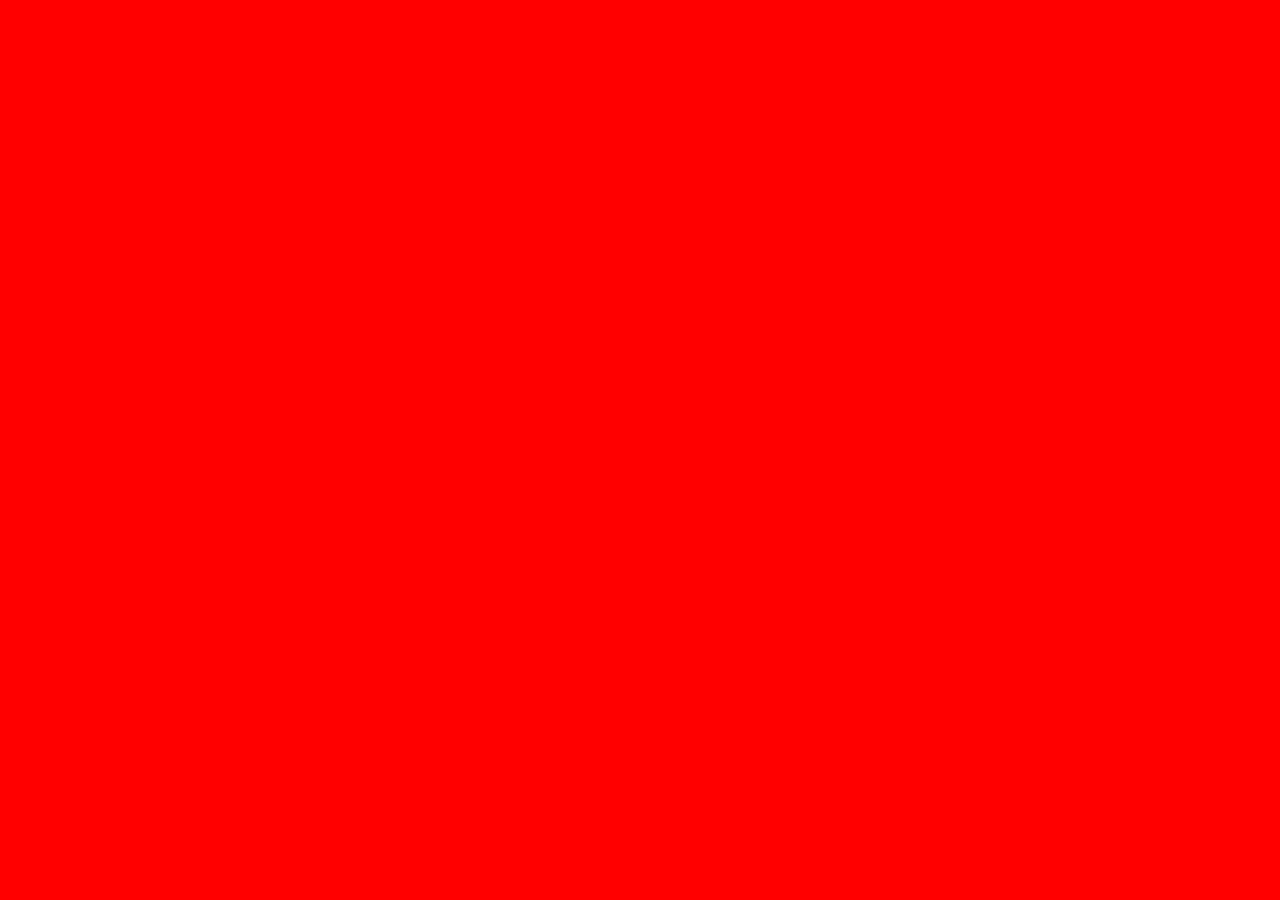
==== createAccount.html @ 34a9f9a9 "first page close to finished" ====
<!DOCTYPE html>
<html lang="en">
<head>
    <meta charset="UTF-8">
    <meta name="viewport" content= "width=device-width, initial-scale=1.0">
    <meta name="author" content="Mansh">
    <title>Create New Account</title>
    <meta name="description" content="Registry">
    <link rel="stylesheet" href="registry.css">
    <script src="script.js" async></script>
</head>
<body>

</body>
---- registry.css ----
*{
    background-color: red;
}
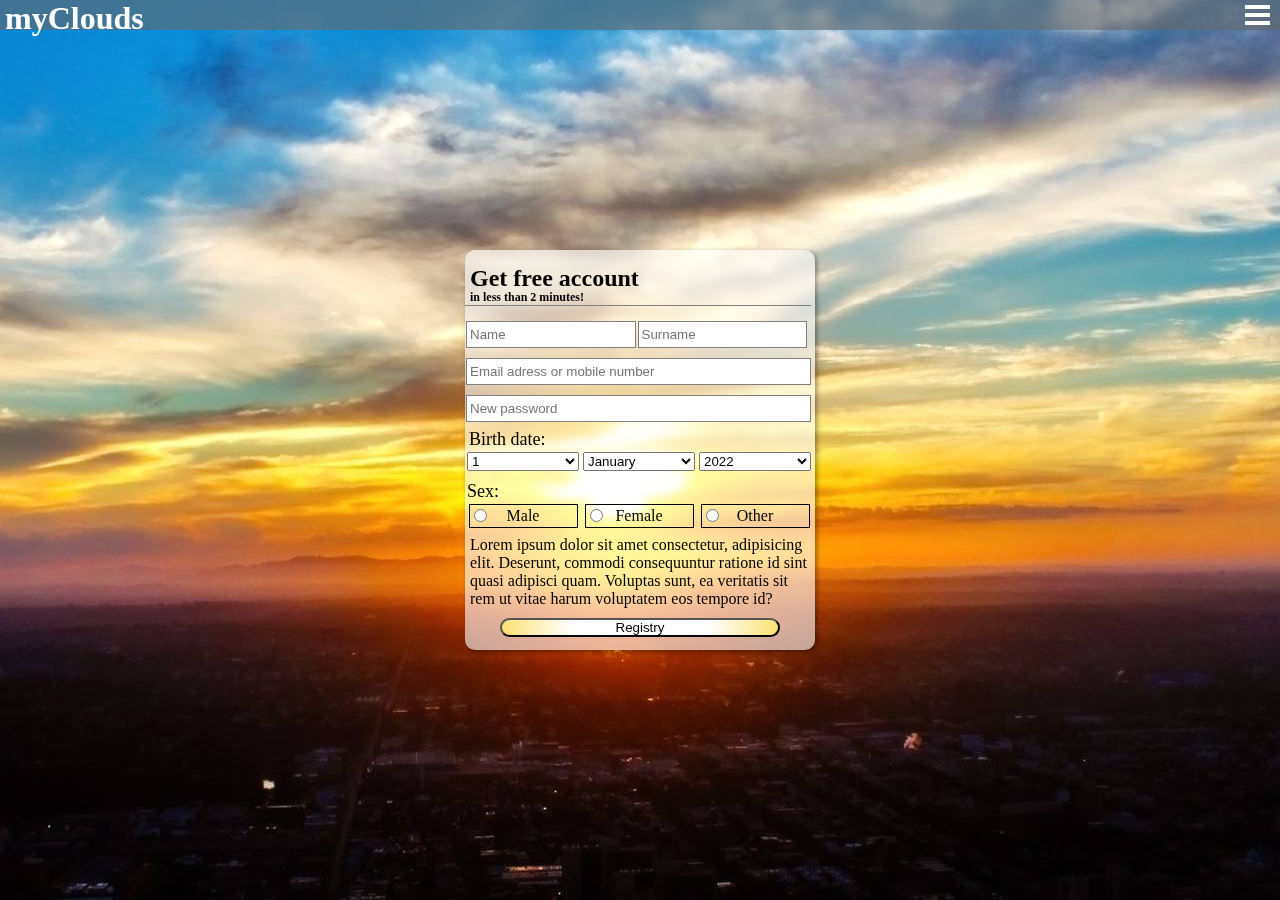
==== commit 0f5d9172: "before ending changes" ====
--- a/createAccount.html
+++ b/createAccount.html
@@ -6,9 +6,248 @@
     <meta name="author" content="Mansh">
     <title>Create New Account</title>
     <meta name="description" content="Registry">
-    <link rel="stylesheet" href="registry.css">
+    <link rel="stylesheet" href="style.css">
     <script src="script.js" async></script>
 </head>
 <body>
+    <div class="registryBackground">
+       
+    </div>
+    <!-- TOP PANEL - LOGO & DROPDOWN MENU -->
+    <nav class="pageNavigation">
+        <h1 class="logo"> <a href="index.html" id="logoLink">myClouds</a></h1>
+        <div class="menuWrapper">
+            <ul>
+                <a href="#intro"><li>Pomysł na hobby</li></a>
+                <li class="timelapseDIYList">Timelapse- zrób to sam!
+                    <ul class="timelapseDIY">
+                        <a href="#cloud1"> <li>Urządzenie</li> </a>
+                        <a href="#cloud2"> <li>Statyw na nasze urządzenie</li> </a>
+                        <a href="#cloud3"> <li>Czas</li> </a>
+                        <a href="#cloud4"> <li>Obiekt naszego nagrania</li> </a>
+                        <a href="#cloud5"> <li>Program do obróbki</li> </a>
+                        <a href="#cloud6"> <li>Alternatywna metoda</li> </a>
+                    </ul>
+                </li>
+                <a href="#timelapseGalery"><li>Galeria Timelapse</li></a>
+        </ul>
+            <form action="forms.txt" method="post" class="loginForm">
+                <div class="loginSpace"> <label for="login">Login:</label> <input type="text" name="login" class="login" placeholder="example@domain.org"> <br></div>
+                   <div class="passwordSpace"> <label for="password"> Password:</label> <input type="password" name="password" class="password" placeholder="password"> <br></div>
+                   <div class="buttonsSpace"> 
+                     <input type="submit" value="Log in" class="submitCredentials"> 
+                     or 
+                     <a href="createAccount.html"><input type="button" value="Create new account" class="createAccountButton"></a>
+                 </div>
+                    
+               </form>
+               <div class="colorSpace">
+               <button class="burgerMenu">
+                <div class="line" id="line1"></div>
+                <div class="line" id="line2"></div>
+                <div class="line" id="line3"></div>
+              </button>
+            </div>
+            </div>
+        
+    </nav>
+    <!-- REGISTRY PANEL -->
+    <section class="registry">
+        
+        <form action="forms.txt" method="post" class="registryForm">
+        <fieldset>
+            <legend><h1>Get free account</h1>
+                <h3>in less than 2 minutes!</h3></legend>
+                <div class="name"><input type="text" name="newName" id="newName" placeholder="Name" required></div>
+                <div class="surname"><input type="text" name="newSurname" id="newSurname" placeholder="Surname" required></div>
+                <div class="contact"><input type="text" name="newContanct" id="newContact" placeholder="Email adress or mobile number" required></div>
+                <div class="newPassword"><input type="password" name="newPassword" id="newPassword" placeholder="New password" required></div>
+                <div class="birth">
+                    <p class="birthDate">Birth date:</p>
+                    <select name="birthDay" id="birthDay">
+                        <option value="1">1</option>
+                        <option value="2">2</option>
+                        <option value="3">3</option>
+                        <option value="4">4</option>
+                        <option value="5">5</option>
+                        <option value="6">6</option>
+                        <option value="7">7</option>
+                        <option value="8">8</option>
+                        <option value="9">9</option>
+                        <option value="10">10</option>
+                        <option value="11">11</option>
+                        <option value="12">12</option>
+                        <option value="13">13</option>
+                        <option value="14">14</option>
+                        <option value="15">15</option>
+                        <option value="16">16</option>
+                        <option value="17">17</option>
+                        <option value="18">18</option>
+                        <option value="19">19</option>
+                        <option value="20">20</option>
+                        <option value="21">21</option>
+                        <option value="22">22</option>
+                        <option value="23">23</option>
+                        <option value="24">24</option>
+                        <option value="25">25</option>
+                        <option value="26">26</option>
+                        <option value="27">27</option>
+                        <option value="28">28</option>
+                        <option value="29">29</option>
+                        <option value="30">20</option>
+                        <option value="31">31</option>
+                    </select>
+                    <select name="birthMonth" id="birthMonth">
+                        <option value="1">January</option>
+                        <option value="2">February</option>
+                        <option value="3">March</option>
+                        <option value="4">April</option>
+                        <option value="5">May</option>
+                        <option value="6">June</option>
+                        <option value="7">July</option>
+                        <option value="8">August</option>
+                        <option value="9">October</option>
+                        <option value="10">Noveber</option>
+                        <option value="11">September</option>
+                        <option value="12">December</option>
+                    </select>
+                    <select name="birthYear" id="birthYear">
+                       
+                        <option value="2022">2022</option>
+                        <option value="2021">2021</option>
+                        <option value="2020">2020</option>
+                        <option value="2019">2019</option>
+                        <option value="2018">2018</option>
+                        <option value="2017">2017</option>
+                        <option value="2016">2016</option>
+                        <option value="2015">2015</option>
+                        <option value="2014">2014</option>
+                        <option value="2013">2013</option>
+                        <option value="2012">2012</option>
+                        <option value="2011">2011</option>
+                        <option value="2010">2010</option>
+                        <option value="2009">2009</option>
+                        <option value="2008">2008</option>
+                        <option value="2007">2007</option>
+                        <option value="2006">2006</option>
+                        <option value="2005">2005</option>
+                        <option value="2004">2004</option>
+                        <option value="2003">2003</option>
+                        <option value="2002">2002</option>
+                        <option value="2001">2001</option>
+                        <option value="2000">2000</option>
+                        <option value="1999">1999</option>
+                        <option value="1998">1998</option>
+                        <option value="1997">1997</option>
+                        <option value="1996">1996</option>
+                        <option value="1995">1995</option>
+                        <option value="1994">1994</option>
+                        <option value="1993">1993</option>
+                        <option value="1992">1992</option>
+                        <option value="1991">1991</option>
+                        <option value="1990">1990</option>
+                        <option value="1989">1989</option>
+                        <option value="1988">1988</option>
+                        <option value="1987">1987</option>
+                        <option value="1986">1986</option>
+                        <option value="1985">1985</option>
+                        <option value="1984">1984</option>
+                        <option value="1983">1983</option>
+                        <option value="1982">1982</option>
+                        <option value="1981">1981</option>
+                        <option value="1980">1980</option>
+                        <option value="1979">1979</option>
+                        <option value="1978">1978</option>
+                        <option value="1977">1977</option>
+                        <option value="1976">1976</option>
+                        <option value="1975">1975</option>
+                        <option value="1974">1974</option>
+                        <option value="1973">1973</option>
+                        <option value="1972">1972</option>
+                        <option value="1971">1971</option>
+                        <option value="1970">1970</option>
+                        <option value="1969">1969</option>
+                        <option value="1968">1968</option>
+                        <option value="1967">1967</option>
+                        <option value="1966">1966</option>
+                        <option value="1965">1965</option>
+                        <option value="1964">1964</option>
+                        <option value="1963">1963</option>
+                        <option value="1962">1962</option>
+                        <option value="1961">1961</option>
+                        <option value="1959">1959</option>
+                        <option value="1960">1960</option>
+                        <option value="1958">1958</option>
+                        <option value="1957">1957</option>
+                        <option value="1956">1956</option>
+                        <option value="1955">1955</option>
+                        <option value="1954">1954</option>
+                        <option value="1953">1953</option>
+                        <option value="1952">1952</option>
+                        <option value="1951">1951</option>
+                        <option value="1950">1950</option>
+                        <option value="1949">1949</option>
+                        <option value="1948">1948</option>
+                        <option value="1947">1947</option>
+                        <option value="1946">1946</option>
+                        <option value="1945">1945</option>
+                        <option value="1944">1944</option>
+                        <option value="1943">1943</option>
+                        <option value="1942">1942</option>
+                        <option value="1941">1941</option>
+                        <option value="1940">1940</option>
+                        <option value="1939">1939</option>
+                        <option value="1938">1938</option>
+                        <option value="1937">1937</option>
+                        <option value="1936">1936</option>
+                        <option value="1935">1935</option>
+                        <option value="1934">1934</option>
+                        <option value="1933">1933</option>
+                        <option value="1932">1932</option>
+                        <option value="1931">1931</option>
+                        <option value="1930">1930</option>
+                        <option value="1929">1929</option>
+                        <option value="1928">1928</option>
+                        <option value="1927">1927</option>
+                        <option value="1926">1926</option>
+                        <option value="1925">1925</option>
+                        <option value="1924">1924</option>
+                        <option value="1923">1923</option>
+                        <option value="1922">1922</option>
+                        <option value="1921">1921</option>
+                        <option value="1920">1920</option>
+                        <option value="1919">1919</option>
+                        <option value="1918">1918</option>
+                        <option value="1917">1917</option>
+                        <option value="1916">1916</option>
+                        <option value="1915">1915</option>
+                        <option value="1914">1914</option>
+                        <option value="1913">1913</option>
+                        <option value="1912">1912</option>
+                        <option value="1911">1911</option>
+                        <option value="1910">1910</option>
+                        <option value="1909">1909</option>
+                        <option value="1908">1908</option>
+                        <option value="1907">1907</option>
+                        <option value="1906">1906</option>
+                        <option value="1905">1905</option>
+                        <option value="1904">1904</option>
+                        <option value="1903">1903</option>
+                        <option value="1902">1902</option>
+                        <option value="1901">1901</option>
+                    </select>
+                </div>
 
+                <div class="sex">
+                    <p>Sex:</p>
+                    <div class="inputs"><input type="radio" name="sex" id="male" value="male"> <label for="male" >Male</label></div>
+                    <div class="inputs"><input type="radio" name="sex" id="female" value="female"> <label for="female" >Female</label></div>
+                    <div class="inputs"><input type="radio" name="sex" id="Other" value="Other"> <label for="Other" >Other</label></div>
+                </div>
+        </fieldset>
+        <p>Lorem ipsum dolor sit amet consectetur, adipisicing elit. Deserunt, commodi consequuntur ratione id sint quasi adipisci quam. Voluptas sunt, ea veritatis sit rem ut vitae harum voluptatem eos tempore id?</p>
+        <button id="registryButton">Registry</button>
+    </form>
+    </section>
+   
 </body>--- a/style.css
+++ b/style.css
@@ -0,0 +1,1514 @@
+* {
+  margin: 0;
+  padding: 0;
+}
+
+html {
+  scroll-behavior: smooth;
+}
+
+::-webkit-scrollbar {
+  background: rgba(104, 103, 103, 0.6);
+  -webkit-backdrop-filter: blur(4px);
+          backdrop-filter: blur(4px);
+  width: 10px;
+}
+
+::-webkit-scrollbar-thumb {
+  background: rgba(255, 255, 255, 0.6);
+  -webkit-backdrop-filter: blur(4px);
+          backdrop-filter: blur(4px);
+  border-radius: 50px;
+}
+
+::-webkit-scrollbar-thumb:hover {
+  background-color: lightblue;
+}
+
+.pageNavigation {
+  z-index: 100 !important;
+  position: fixed;
+  display: inline-block;
+  background: rgba(104, 103, 103, 0.6);
+  -webkit-backdrop-filter: blur(4px);
+          backdrop-filter: blur(4px);
+  width: calc((100% - 185px));
+  height: 30px;
+  top: 0px;
+}
+
+.pageNavigation .logo {
+  position: relative;
+  top: 0px;
+  left: 5px;
+  z-index: 10;
+  width: 100px;
+}
+
+.pageNavigation .logo #logoLink {
+  text-decoration: none;
+  color: white;
+}
+
+.pageNavigation .logo #logoLink:hover {
+  text-shadow: 5px 5px 5px 15px black;
+}
+
+.pageNavigation .menuWrapper {
+  position: absolute;
+  bottom: 0px;
+  right: -185px;
+  width: 185px;
+  -webkit-transition: 2s;
+  transition: 2s;
+}
+
+.pageNavigation .menuWrapper ul {
+  background: rgba(255, 255, 255, 0.6);
+  -webkit-backdrop-filter: blur(4px);
+          backdrop-filter: blur(4px);
+}
+
+.pageNavigation .menuWrapper ul .timelapseDIYList .timelapseTriangle {
+  margin-top: -15px;
+  margin-bottom: -5px;
+  -webkit-transform: rotateZ(180deg);
+          transform: rotateZ(180deg);
+  -webkit-animation: timelapseDIYDropdown 1s infinite;
+          animation: timelapseDIYDropdown 1s infinite;
+}
+
+@-webkit-keyframes timelapseDIYDropdown {
+  0% {
+    -webkit-transform: translateY(-2px) rotateZ(180deg);
+            transform: translateY(-2px) rotateZ(180deg);
+  }
+  50% {
+    -webkit-transform: translateY(2px) rotateZ(180deg);
+            transform: translateY(2px) rotateZ(180deg);
+  }
+  100% {
+    -webkit-transform: translateY(-2px) rotateZ(180deg);
+            transform: translateY(-2px) rotateZ(180deg);
+  }
+}
+
+@keyframes timelapseDIYDropdown {
+  0% {
+    -webkit-transform: translateY(-2px) rotateZ(180deg);
+            transform: translateY(-2px) rotateZ(180deg);
+  }
+  50% {
+    -webkit-transform: translateY(2px) rotateZ(180deg);
+            transform: translateY(2px) rotateZ(180deg);
+  }
+  100% {
+    -webkit-transform: translateY(-2px) rotateZ(180deg);
+            transform: translateY(-2px) rotateZ(180deg);
+  }
+}
+
+.pageNavigation .menuWrapper ul .timelapseDIYList .timelapseTriangleOn {
+  -webkit-animation: timelapseDIYDropdownOn 1s infinite;
+          animation: timelapseDIYDropdownOn 1s infinite;
+}
+
+@-webkit-keyframes timelapseDIYDropdownOn {
+  0% {
+    -webkit-transform: translateY(-2px);
+            transform: translateY(-2px);
+  }
+  50% {
+    -webkit-transform: translateY(2px);
+            transform: translateY(2px);
+  }
+  100% {
+    -webkit-transform: translateY(-2px);
+            transform: translateY(-2px);
+  }
+}
+
+@keyframes timelapseDIYDropdownOn {
+  0% {
+    -webkit-transform: translateY(-2px);
+            transform: translateY(-2px);
+  }
+  50% {
+    -webkit-transform: translateY(2px);
+            transform: translateY(2px);
+  }
+  100% {
+    -webkit-transform: translateY(-2px);
+            transform: translateY(-2px);
+  }
+}
+
+.pageNavigation .menuWrapper ul a {
+  position: relative;
+  width: 100%;
+  text-align: center;
+  height: 30px;
+  border: 1px solid black;
+  line-height: 30px;
+  display: block;
+  text-decoration: none;
+}
+
+.pageNavigation .menuWrapper ul a li {
+  list-style-type: none;
+  color: black;
+}
+
+.pageNavigation .menuWrapper ul a li:hover {
+  background: rgba(104, 103, 103, 0.6);
+  -webkit-backdrop-filter: blur(4px);
+          backdrop-filter: blur(4px);
+}
+
+.pageNavigation .menuWrapper ul li {
+  list-style-type: none;
+  color: black;
+  line-height: 30px;
+  text-align: center;
+  width: 100%;
+  overflow: hidden;
+}
+
+.pageNavigation .menuWrapper ul li:hover {
+  cursor: pointer;
+}
+
+.pageNavigation .menuWrapper ul li .timelapseDIY {
+  margin: 0;
+  position: relative;
+  display: none;
+}
+
+.pageNavigation .menuWrapper ul li .timelapseDIYOn {
+  display: block;
+}
+
+.pageNavigation .menuWrapper .loginForm {
+  text-align: center;
+  margin: 0px 0px;
+  padding-top: 10px;
+  padding-bottom: 10px;
+  background: rgba(255, 255, 255, 0.6);
+  -webkit-backdrop-filter: blur(4px);
+          backdrop-filter: blur(4px);
+}
+
+.pageNavigation .menuWrapper .loginForm .buttonsSpace {
+  font-size: 10px;
+  margin: 10px 0px;
+}
+
+.pageNavigation .menuWrapper .loginForm .buttonsSpace .submitCredentials:hover, .pageNavigation .menuWrapper .loginForm .buttonsSpace .createAccountButton:hover {
+  cursor: pointer;
+}
+
+.pageNavigation .menuWrapper .colorSpace {
+  position: relative;
+  bottom: 0px;
+  width: 100%;
+  height: 30px;
+  background: rgba(104, 103, 103, 0.6);
+  -webkit-backdrop-filter: blur(4px);
+          backdrop-filter: blur(4px);
+}
+
+.pageNavigation .menuWrapper .colorSpace .burgerMenu {
+  border: none;
+  background-color: rgba(0, 0, 0, 0);
+  position: absolute;
+  top: 1px;
+  right: 10px;
+}
+
+.pageNavigation .menuWrapper .colorSpace .burgerMenu:hover {
+  cursor: pointer;
+}
+
+.pageNavigation .menuWrapper .colorSpace .burgerMenu:hover .line {
+  background-color: lightblue;
+}
+
+.pageNavigation .menuWrapper .colorSpace .burgerMenu .line {
+  position: relative;
+  width: 25px;
+  height: 4px;
+  margin: 4px 0px;
+  background-color: white;
+  -webkit-transition: 2s;
+  transition: 2s;
+}
+
+.pageNavigation .menuWrapperOn {
+  -webkit-transition: 2s;
+  transition: 2s;
+  -webkit-transform: translateY(calc(100% - 30px));
+          transform: translateY(calc(100% - 30px));
+}
+
+.pageNavigation .menuWrapperOn .burgerMenu #line1 {
+  -webkit-transition: 2s;
+  transition: 2s;
+  -webkit-transform: translate(2px, 8px) rotate(45deg);
+          transform: translate(2px, 8px) rotate(45deg);
+}
+
+.pageNavigation .menuWrapperOn .burgerMenu #line2 {
+  -webkit-transition: 2s;
+  transition: 2s;
+  -webkit-transform: scaleX(0);
+          transform: scaleX(0);
+}
+
+.pageNavigation .menuWrapperOn .burgerMenu #line3 {
+  -webkit-transition: 2s;
+  transition: 2s;
+  -webkit-transform: translate(2px, -8px) rotate(-45deg);
+          transform: translate(2px, -8px) rotate(-45deg);
+}
+
+@media screen and (max-width: 800px) {
+  .pageNavigation {
+    width: 100%;
+  }
+  .pageNavigation .menuWrapper {
+    position: absolute;
+    width: 100%;
+    left: 0px;
+    z-index: 20;
+    background-color: rgba(0, 0, 0, 0);
+    -webkit-backdrop-filter: none;
+            backdrop-filter: none;
+    -webkit-transition: 2s;
+    transition: 2s;
+  }
+  .pageNavigation .menuWrapper ul .timelapseDIYList {
+    line-height: 50px;
+    font-size: 30px;
+  }
+  .pageNavigation .menuWrapper ul .timelapseDIYList ul a li {
+    font-size: 20px;
+  }
+  .pageNavigation .menuWrapper ul a {
+    height: 50px;
+  }
+  .pageNavigation .menuWrapper ul a li {
+    position: relative;
+    line-height: 50px;
+    font-size: 30px;
+  }
+  .pageNavigation .menuWrapper .loginForm .loginSpace, .pageNavigation .menuWrapper .loginForm .passwordSpace {
+    font-size: 30px;
+  }
+  .pageNavigation .menuWrapper .loginForm .loginSpace .login, .pageNavigation .menuWrapper .loginForm .loginSpace .password, .pageNavigation .menuWrapper .loginForm .passwordSpace .login, .pageNavigation .menuWrapper .loginForm .passwordSpace .password {
+    width: 250px;
+    height: 35px;
+    font-size: 22px;
+    padding-left: 10px;
+    margin: 4px 0px 4px 0px;
+  }
+  .pageNavigation .menuWrapper .loginForm .loginSpace .login, .pageNavigation .menuWrapper .loginForm .passwordSpace .login {
+    margin-left: 43px;
+  }
+  .pageNavigation .menuWrapper .loginForm .buttonsSpace {
+    font-size: 18px;
+  }
+  .pageNavigation .menuWrapper .loginForm .buttonsSpace .submitCredentials, .pageNavigation .menuWrapper .loginForm .buttonsSpace .createAccountButton {
+    font-size: 20px;
+    padding: 5px;
+  }
+  .pageNavigation .menuWrapper .colorSpace {
+    background-color: rgba(0, 0, 0, 0);
+    -webkit-backdrop-filter: none;
+            backdrop-filter: none;
+    -webkit-transition: 2s;
+    transition: 2s;
+  }
+  .pageNavigation .menuWrapper .colorSpace .burgerMenu {
+    position: absolute;
+    right: 5px;
+  }
+  .pageNavigation .menuWrapperOn {
+    background: rgba(255, 255, 255, 0.6);
+    -webkit-backdrop-filter: blur(4px);
+            backdrop-filter: blur(4px);
+    -webkit-transition: 2s;
+    transition: 2s;
+  }
+  .pageNavigation .menuWrapperOn .colorSpace {
+    background: rgba(104, 103, 103, 0.6);
+    -webkit-backdrop-filter: blur(4px);
+            backdrop-filter: blur(4px);
+    -webkit-transition: 2s;
+    transition: 2s;
+  }
+}
+
+.videoBackground {
+  height: 100vh;
+  overflow: hidden;
+}
+
+.videoBackground .videoBg {
+  position: relative;
+  background-position: center center;
+  z-index: -100;
+}
+
+.videoBackground .whiteWindow {
+  position: absolute;
+  bottom: 0px;
+  z-index: 1;
+  width: 100%;
+}
+
+.intro {
+  position: relative;
+}
+
+.intro .cloudsStaring {
+  width: 100%;
+}
+
+.intro .headerIntro {
+  position: absolute;
+  direction: rtl;
+  top: 150px;
+  right: 150px;
+  width: 60%;
+  font-size: 2.6em;
+  font-weight: 600;
+}
+
+.intro h1 {
+  position: absolute;
+  direction: ltr;
+  top: 70%;
+  left: 150px;
+  color: white;
+  width: 60%;
+  font-size: 2.6em;
+  font-weight: 600;
+}
+
+@media only screen and (max-width: 1450px) and (min-width: 800px) {
+  .intro .headerIntro, .intro h1 {
+    font-size: 25px;
+  }
+  .intro h1 {
+    top: 65%;
+  }
+}
+
+@media screen and (max-width: 800px) {
+  .videoBackground .videoBg {
+    margin-left: -50%;
+  }
+  .intro {
+    overflow-x: hidden;
+  }
+  .intro .cloudsStaring {
+    height: 100vh;
+    width: auto;
+    left: 50%;
+  }
+  .intro .headerIntro {
+    font-size: 16px;
+    top: 90px;
+    right: 10%;
+    width: 80%;
+  }
+  .intro h1 {
+    font-size: 12px;
+    left: 10%;
+    bottom: 10%;
+    width: 80%;
+  }
+}
+
+#timelapseDIY header {
+  margin-bottom: -110px;
+}
+
+#timelapseDIY header .brain {
+  width: 100%;
+  margin-top: -150px;
+  position: relative;
+  margin-bottom: -110px;
+}
+
+#timelapseDIY header h1 {
+  font-size: 2.8rem;
+  position: relative;
+  top: -220px;
+  color: white;
+  text-align: center;
+}
+
+@media screen and (max-width: 900px) {
+  #timelapseDIY {
+    width: 100%;
+  }
+  #timelapseDIY header .brain {
+    height: 100vh;
+    margin-top: -150px;
+    position: relative;
+    margin-bottom: -110px;
+  }
+  #timelapseDIY header h1 {
+    font-size: 25px;
+    position: relative;
+    top: -320px;
+    color: white;
+    text-align: center;
+    text-shadow: 1px 1px 2px black,+ -1px -1px 2px black;
+  }
+}
+
+#cloud1 {
+  height: 100vh;
+  width: 100%;
+  overflow: hidden;
+  position: relative;
+  background-attachment: fixed;
+  background-repeat: no-repeat;
+  background-position: center center;
+  background-size: cover;
+  background-image: url("images/cloud1.jpg");
+}
+
+#cloud1 .cloudName {
+  position: relative;
+  text-align: center;
+  top: 0;
+  width: 100%;
+  height: 50px;
+  line-height: 50px;
+  font-size: 25px;
+  color: white;
+  background-color: black;
+  opacity: 0.8;
+}
+
+#cloud2 {
+  height: 100vh;
+  width: 100%;
+  overflow: hidden;
+  position: relative;
+  background-attachment: fixed;
+  background-repeat: no-repeat;
+  background-position: center center;
+  background-size: cover;
+  background-image: url("images/cloud2.jpg");
+}
+
+#cloud2 .cloudName {
+  position: relative;
+  text-align: center;
+  top: 0;
+  width: 100%;
+  height: 50px;
+  line-height: 50px;
+  font-size: 25px;
+  color: white;
+  background-color: black;
+  opacity: 0.8;
+}
+
+#cloud3 {
+  height: 100vh;
+  width: 100%;
+  overflow: hidden;
+  position: relative;
+  background-attachment: fixed;
+  background-repeat: no-repeat;
+  background-position: center center;
+  background-size: cover;
+  background-image: url("images/cloud3.jpg");
+}
+
+#cloud3 .cloudName {
+  position: relative;
+  text-align: center;
+  top: 0;
+  width: 100%;
+  height: 50px;
+  line-height: 50px;
+  font-size: 25px;
+  color: white;
+  background-color: black;
+  opacity: 0.8;
+}
+
+#cloud4 {
+  height: 100vh;
+  width: 100%;
+  overflow: hidden;
+  position: relative;
+  background-attachment: fixed;
+  background-repeat: no-repeat;
+  background-position: center center;
+  background-size: cover;
+  background-image: url("images/cloud4.jpg");
+}
+
+#cloud4 .cloudName {
+  position: relative;
+  text-align: center;
+  top: 0;
+  width: 100%;
+  height: 50px;
+  line-height: 50px;
+  font-size: 25px;
+  color: white;
+  background-color: black;
+  opacity: 0.8;
+}
+
+#cloud5 {
+  height: 100vh;
+  width: 100%;
+  overflow: hidden;
+  position: relative;
+  background-attachment: fixed;
+  background-repeat: no-repeat;
+  background-position: center center;
+  background-size: cover;
+  background-image: url("images/cloud5.jpg");
+}
+
+#cloud5 .cloudName {
+  position: relative;
+  text-align: center;
+  top: 0;
+  width: 100%;
+  height: 50px;
+  line-height: 50px;
+  font-size: 25px;
+  color: white;
+  background-color: black;
+  opacity: 0.8;
+}
+
+#cloud6 {
+  height: 100vh;
+  width: 100%;
+  overflow: hidden;
+  position: relative;
+  background-attachment: fixed;
+  background-repeat: no-repeat;
+  background-position: center center;
+  background-size: cover;
+  background-image: url("images/cloud6.jpg");
+}
+
+#cloud6 .cloudName {
+  position: relative;
+  text-align: center;
+  top: 0;
+  width: 100%;
+  height: 50px;
+  line-height: 50px;
+  font-size: 25px;
+  color: white;
+  background-color: black;
+  opacity: 0.8;
+}
+
+.cloud1, .easingOn {
+  height: 100%;
+  width: 100%;
+  overflow: hidden;
+  position: relative;
+  color: black;
+  font-size: 35px;
+  opacity: 0;
+  -webkit-transition: 1s;
+  transition: 1s;
+  line-height: 100vh;
+  text-align: center;
+  left: 10%;
+}
+
+.cloud1 .stepsContainer, .easingOn .stepsContainer {
+  position: relative;
+  margin: 0 25%;
+  width: 70%;
+  height: 90%;
+  border-radius: 0 0 20px 20px;
+  background: rgba(255, 255, 255, 0.6);
+  -webkit-backdrop-filter: blur(4px);
+          backdrop-filter: blur(4px);
+  display: -ms-grid;
+  display: grid;
+  -ms-grid-columns: 2fr 1fr;
+      grid-template-columns: 2fr 1fr;
+  -ms-grid-rows: 1fr;
+      grid-template-rows: 1fr;
+  -webkit-box-align: center;
+      -ms-flex-align: center;
+          align-items: center;
+  text-align: center;
+}
+
+.cloud1 .stepsContainer p, .easingOn .stepsContainer p {
+  position: relative;
+  font-size: 20px;
+  width: 100%;
+  height: 100%;
+  font-family: Arial, Helvetica, sans-serif;
+  line-height: 25px;
+  padding: 50px;
+  display: -webkit-box;
+  display: -ms-flexbox;
+  display: flex;
+  -webkit-box-align: center;
+      -ms-flex-align: center;
+          align-items: center;
+}
+
+.cloud1 .stepsContainer .stepsImages, .easingOn .stepsContainer .stepsImages {
+  position: relative;
+  padding: 50px 50px 50px 50px;
+  width: 200px;
+}
+
+@media screen and (max-width: 800px) {
+  .cloud1 .stepsContainer, .easingOn .stepsContainer {
+    position: relative;
+    width: 110%;
+    height: 100%;
+    left: -10%;
+    margin: 0 10% 0 10%;
+    padding: 0;
+    display: -webkit-box;
+    display: -ms-flexbox;
+    display: flex;
+    -webkit-box-orient: vertical;
+    -webkit-box-direction: normal;
+        -ms-flex-direction: column;
+            flex-direction: column;
+  }
+  .cloud1 .stepsContainer p, .easingOn .stepsContainer p {
+    width: 80%;
+    margin: 0;
+    text-align: center;
+  }
+  .cloud1 .stepsContainer img, .easingOn .stepsContainer img {
+    max-width: 150px;
+    bottom: 50px;
+  }
+}
+
+.cloud2 {
+  height: 100%;
+  width: 100%;
+  overflow: hidden;
+  position: relative;
+  color: black;
+  font-size: 35px;
+  opacity: 0;
+  -webkit-transition: 1s;
+  transition: 1s;
+  line-height: 100vh;
+  text-align: center;
+  left: 10%;
+}
+
+.cloud2 .stepsContainer {
+  position: relative;
+  margin: 0 25%;
+  width: 70%;
+  height: 90%;
+  border-radius: 0 0 20px 20px;
+  background: rgba(255, 255, 255, 0.6);
+  -webkit-backdrop-filter: blur(4px);
+          backdrop-filter: blur(4px);
+  display: -ms-grid;
+  display: grid;
+  -ms-grid-columns: 2fr 1fr;
+      grid-template-columns: 2fr 1fr;
+  -ms-grid-rows: 1fr;
+      grid-template-rows: 1fr;
+  -webkit-box-align: center;
+      -ms-flex-align: center;
+          align-items: center;
+  text-align: center;
+}
+
+.cloud2 .stepsContainer p {
+  position: relative;
+  font-size: 20px;
+  width: 100%;
+  height: 100%;
+  font-family: Arial, Helvetica, sans-serif;
+  line-height: 25px;
+  padding: 50px;
+  display: -webkit-box;
+  display: -ms-flexbox;
+  display: flex;
+  -webkit-box-align: center;
+      -ms-flex-align: center;
+          align-items: center;
+}
+
+.cloud2 .stepsContainer .stepsImages {
+  position: relative;
+  padding: 50px 50px 50px 50px;
+  width: 200px;
+}
+
+@media screen and (max-width: 800px) {
+  .cloud2 .stepsContainer {
+    position: relative;
+    width: 110%;
+    height: 100%;
+    left: -10%;
+    margin: 0 10% 0 10%;
+    padding: 0;
+    display: -webkit-box;
+    display: -ms-flexbox;
+    display: flex;
+    -webkit-box-orient: vertical;
+    -webkit-box-direction: normal;
+        -ms-flex-direction: column;
+            flex-direction: column;
+  }
+  .cloud2 .stepsContainer p {
+    width: 80%;
+    margin: 0;
+    text-align: center;
+  }
+  .cloud2 .stepsContainer img {
+    max-width: 150px;
+    bottom: 50px;
+  }
+}
+
+.cloud3 {
+  height: 100%;
+  width: 100%;
+  overflow: hidden;
+  position: relative;
+  color: black;
+  font-size: 35px;
+  opacity: 0;
+  -webkit-transition: 1s;
+  transition: 1s;
+  line-height: 100vh;
+  text-align: center;
+  left: 10%;
+}
+
+.cloud3 .stepsContainer {
+  position: relative;
+  margin: 0 25%;
+  width: 70%;
+  height: 90%;
+  border-radius: 0 0 20px 20px;
+  background: rgba(255, 255, 255, 0.6);
+  -webkit-backdrop-filter: blur(4px);
+          backdrop-filter: blur(4px);
+  display: -ms-grid;
+  display: grid;
+  -ms-grid-columns: 2fr 1fr;
+      grid-template-columns: 2fr 1fr;
+  -ms-grid-rows: 1fr;
+      grid-template-rows: 1fr;
+  -webkit-box-align: center;
+      -ms-flex-align: center;
+          align-items: center;
+  text-align: center;
+}
+
+.cloud3 .stepsContainer p {
+  position: relative;
+  font-size: 20px;
+  width: 100%;
+  height: 100%;
+  font-family: Arial, Helvetica, sans-serif;
+  line-height: 25px;
+  padding: 50px;
+  display: -webkit-box;
+  display: -ms-flexbox;
+  display: flex;
+  -webkit-box-align: center;
+      -ms-flex-align: center;
+          align-items: center;
+}
+
+.cloud3 .stepsContainer .stepsImages {
+  position: relative;
+  padding: 50px 50px 50px 50px;
+  width: 200px;
+}
+
+@media screen and (max-width: 800px) {
+  .cloud3 .stepsContainer {
+    position: relative;
+    width: 110%;
+    height: 100%;
+    left: -10%;
+    margin: 0 10% 0 10%;
+    padding: 0;
+    display: -webkit-box;
+    display: -ms-flexbox;
+    display: flex;
+    -webkit-box-orient: vertical;
+    -webkit-box-direction: normal;
+        -ms-flex-direction: column;
+            flex-direction: column;
+  }
+  .cloud3 .stepsContainer p {
+    width: 80%;
+    margin: 0;
+    text-align: center;
+  }
+  .cloud3 .stepsContainer img {
+    max-width: 150px;
+    bottom: 50px;
+  }
+}
+
+.cloud4 {
+  height: 100%;
+  width: 100%;
+  overflow: hidden;
+  position: relative;
+  color: black;
+  font-size: 35px;
+  opacity: 0;
+  -webkit-transition: 1s;
+  transition: 1s;
+  line-height: 100vh;
+  text-align: center;
+  left: 10%;
+}
+
+.cloud4 .stepsContainer {
+  position: relative;
+  margin: 0 25%;
+  width: 70%;
+  height: 90%;
+  border-radius: 0 0 20px 20px;
+  background: rgba(255, 255, 255, 0.6);
+  -webkit-backdrop-filter: blur(4px);
+          backdrop-filter: blur(4px);
+  display: -ms-grid;
+  display: grid;
+  -ms-grid-columns: 2fr 1fr;
+      grid-template-columns: 2fr 1fr;
+  -ms-grid-rows: 1fr;
+      grid-template-rows: 1fr;
+  -webkit-box-align: center;
+      -ms-flex-align: center;
+          align-items: center;
+  text-align: center;
+}
+
+.cloud4 .stepsContainer p {
+  position: relative;
+  font-size: 20px;
+  width: 100%;
+  height: 100%;
+  font-family: Arial, Helvetica, sans-serif;
+  line-height: 25px;
+  padding: 50px;
+  display: -webkit-box;
+  display: -ms-flexbox;
+  display: flex;
+  -webkit-box-align: center;
+      -ms-flex-align: center;
+          align-items: center;
+}
+
+.cloud4 .stepsContainer .stepsImages {
+  position: relative;
+  padding: 50px 50px 50px 50px;
+  width: 200px;
+}
+
+@media screen and (max-width: 800px) {
+  .cloud4 .stepsContainer {
+    position: relative;
+    width: 110%;
+    height: 100%;
+    left: -10%;
+    margin: 0 10% 0 10%;
+    padding: 0;
+    display: -webkit-box;
+    display: -ms-flexbox;
+    display: flex;
+    -webkit-box-orient: vertical;
+    -webkit-box-direction: normal;
+        -ms-flex-direction: column;
+            flex-direction: column;
+  }
+  .cloud4 .stepsContainer p {
+    width: 80%;
+    margin: 0;
+    text-align: center;
+  }
+  .cloud4 .stepsContainer img {
+    max-width: 150px;
+    bottom: 50px;
+  }
+}
+
+.cloud5 {
+  height: 100%;
+  width: 100%;
+  overflow: hidden;
+  position: relative;
+  color: black;
+  font-size: 35px;
+  opacity: 0;
+  -webkit-transition: 1s;
+  transition: 1s;
+  line-height: 100vh;
+  text-align: center;
+  left: 10%;
+}
+
+.cloud5 .stepsContainer {
+  position: relative;
+  margin: 0 25%;
+  width: 70%;
+  height: 90%;
+  border-radius: 0 0 20px 20px;
+  background: rgba(255, 255, 255, 0.6);
+  -webkit-backdrop-filter: blur(4px);
+          backdrop-filter: blur(4px);
+  display: -ms-grid;
+  display: grid;
+  -ms-grid-columns: 2fr 1fr;
+      grid-template-columns: 2fr 1fr;
+  -ms-grid-rows: 1fr;
+      grid-template-rows: 1fr;
+  -webkit-box-align: center;
+      -ms-flex-align: center;
+          align-items: center;
+  text-align: center;
+}
+
+.cloud5 .stepsContainer p {
+  position: relative;
+  font-size: 20px;
+  width: 100%;
+  height: 100%;
+  font-family: Arial, Helvetica, sans-serif;
+  line-height: 25px;
+  padding: 50px;
+  display: -webkit-box;
+  display: -ms-flexbox;
+  display: flex;
+  -webkit-box-align: center;
+      -ms-flex-align: center;
+          align-items: center;
+}
+
+.cloud5 .stepsContainer .stepsImages {
+  position: relative;
+  padding: 50px 50px 50px 50px;
+  width: 200px;
+}
+
+@media screen and (max-width: 800px) {
+  .cloud5 .stepsContainer {
+    position: relative;
+    width: 110%;
+    height: 100%;
+    left: -10%;
+    margin: 0 10% 0 10%;
+    padding: 0;
+    display: -webkit-box;
+    display: -ms-flexbox;
+    display: flex;
+    -webkit-box-orient: vertical;
+    -webkit-box-direction: normal;
+        -ms-flex-direction: column;
+            flex-direction: column;
+  }
+  .cloud5 .stepsContainer p {
+    width: 80%;
+    margin: 0;
+    text-align: center;
+  }
+  .cloud5 .stepsContainer img {
+    max-width: 150px;
+    bottom: 50px;
+  }
+}
+
+.cloud6 {
+  height: 100%;
+  width: 100%;
+  overflow: hidden;
+  position: relative;
+  color: black;
+  font-size: 35px;
+  opacity: 0;
+  -webkit-transition: 1s;
+  transition: 1s;
+  line-height: 100vh;
+  text-align: center;
+  left: 10%;
+}
+
+.cloud6 .stepsContainer {
+  position: relative;
+  margin: 0 25%;
+  width: 70%;
+  height: 90%;
+  border-radius: 0 0 20px 20px;
+  background: rgba(255, 255, 255, 0.6);
+  -webkit-backdrop-filter: blur(4px);
+          backdrop-filter: blur(4px);
+  display: -ms-grid;
+  display: grid;
+  -ms-grid-columns: 2fr 1fr;
+      grid-template-columns: 2fr 1fr;
+  -ms-grid-rows: 1fr;
+      grid-template-rows: 1fr;
+  -webkit-box-align: center;
+      -ms-flex-align: center;
+          align-items: center;
+  text-align: center;
+}
+
+.cloud6 .stepsContainer p {
+  position: relative;
+  font-size: 20px;
+  width: 100%;
+  height: 100%;
+  font-family: Arial, Helvetica, sans-serif;
+  line-height: 25px;
+  padding: 50px;
+  display: -webkit-box;
+  display: -ms-flexbox;
+  display: flex;
+  -webkit-box-align: center;
+      -ms-flex-align: center;
+          align-items: center;
+}
+
+.cloud6 .stepsContainer .stepsImages {
+  position: relative;
+  padding: 50px 50px 50px 50px;
+  width: 200px;
+}
+
+@media screen and (max-width: 800px) {
+  .cloud6 .stepsContainer {
+    position: relative;
+    width: 110%;
+    height: 100%;
+    left: -10%;
+    margin: 0 10% 0 10%;
+    padding: 0;
+    display: -webkit-box;
+    display: -ms-flexbox;
+    display: flex;
+    -webkit-box-orient: vertical;
+    -webkit-box-direction: normal;
+        -ms-flex-direction: column;
+            flex-direction: column;
+  }
+  .cloud6 .stepsContainer p {
+    width: 80%;
+    margin: 0;
+    text-align: center;
+  }
+  .cloud6 .stepsContainer img {
+    max-width: 150px;
+    bottom: 50px;
+  }
+}
+
+.easingOn {
+  width: 110%;
+  left: -15%;
+  -webkit-transition: 2s;
+  transition: 2s;
+  visibility: visible;
+  opacity: 1;
+}
+
+@media screen and (max-width: 800px) {
+  .easingOn {
+    left: -10%;
+  }
+}
+
+#timelapseGalery {
+  width: 100%;
+  height: 100vh;
+  display: -webkit-box;
+  display: -ms-flexbox;
+  display: flex;
+  -webkit-box-align: center;
+      -ms-flex-align: center;
+          align-items: center;
+  -webkit-box-pack: center;
+      -ms-flex-pack: center;
+          justify-content: center;
+  position: relative;
+  background-color: lightgrey;
+}
+
+#timelapseGalery .actualTimelapse {
+  position: relative;
+  width: 60%;
+  margin-top: -10%;
+}
+
+#timelapseGalery .actualTimelapse video {
+  width: 100%;
+}
+
+#timelapseGalery .timelapseContainer {
+  position: absolute;
+  top: 100%;
+  overflow: hidden;
+  width: 101%;
+  height: auto;
+  left: 0;
+  margin-left: 0px;
+  margin-top: 1%;
+}
+
+#timelapseGalery .timelapseContainer .timelapses {
+  width: 200%;
+  -webkit-transition: 2s;
+  transition: 2s;
+}
+
+#timelapseGalery .timelapseContainer .timelapses .timelapse {
+  position: relative;
+  width: 12%;
+  margin: 1%;
+  display: inline-block;
+  margin: 2px 0 0 0;
+}
+
+#timelapseGalery .timelapseContainer .timelapses .timelapse:hover {
+  cursor: pointer;
+}
+
+#timelapseGalery .timelapseContainer .timelapsesOn {
+  -webkit-transition: 2s;
+  transition: 2s;
+  -webkit-transform: translateX(-48%);
+          transform: translateX(-48%);
+}
+
+#timelapseGalery .timelapseContainer .previousTimelapse {
+  position: absolute;
+  width: 15px;
+  height: 95%;
+  left: 0px;
+  border: 1px solid black;
+  background-color: white;
+  z-index: 1;
+  text-align: center;
+  -webkit-transition: 0.2s;
+  transition: 0.2s;
+  border-radius: 5px 0px 0px 5px;
+  display: -webkit-box;
+  display: -ms-flexbox;
+  display: flex;
+  -webkit-box-align: center;
+      -ms-flex-align: center;
+          align-items: center;
+  bottom: 2px;
+}
+
+#timelapseGalery .timelapseContainer .previousTimelapse:hover {
+  cursor: pointer;
+  background-color: lightgrey;
+  -webkit-transition: 0.2s;
+  transition: 0.2s;
+}
+
+#timelapseGalery .timelapseContainer .previousTimelapseOn {
+  background-color: grey;
+}
+
+#timelapseGalery .timelapseContainer .previousTimelapseOn:hover {
+  cursor: default;
+  background-color: grey;
+}
+
+#timelapseGalery .timelapseContainer .nextTimelapse {
+  position: absolute;
+  width: 15px;
+  height: 95%;
+  right: 0px;
+  border: 1px solid black;
+  background-color: white;
+  z-index: 10;
+  text-align: center;
+  -webkit-transition: 0.2s;
+  transition: 0.2s;
+  border-radius: 0px 5px 5px 0px;
+  bottom: 2px;
+  display: -webkit-box;
+  display: -ms-flexbox;
+  display: flex;
+  -webkit-box-align: center;
+      -ms-flex-align: center;
+          align-items: center;
+  right: 0%;
+}
+
+#timelapseGalery .timelapseContainer .nextTimelapse:hover {
+  cursor: pointer;
+  background-color: lightgrey;
+  -webkit-transition: 0.2s;
+  transition: 0.2s;
+}
+
+#timelapseGalery .timelapseContainer .nextTimelapseOn {
+  background-color: grey;
+}
+
+#timelapseGalery .timelapseContainer .nextTimelapseOn:hover {
+  cursor: default;
+  background-color: grey;
+}
+
+@media screen and (max-width: 800px) {
+  #timelapseGalery .actualTimelapse {
+    top: 0px;
+    width: 90%;
+  }
+  #timelapseGalery .actualTimelapse .timelapses {
+    width: 200%;
+  }
+  #timelapseGalery .actualTimelapse .timelapses .timelapse {
+    width: 11%;
+    margin: 0%;
+  }
+  #timelapseGalery .actualTimelapse .timelapsesOn {
+    -webkit-transition: 2s;
+    transition: 2s;
+    -webkit-transform: translateX(-40%);
+            transform: translateX(-40%);
+  }
+}
+
+footer {
+  margin: 30px;
+}
+
+footer p {
+  text-align: center;
+}
+
+footer form legend {
+  padding: 15px;
+}
+
+footer form fieldset {
+  padding: 10px;
+}
+
+footer form fieldset span {
+  margin-bottom: 15px;
+}
+
+.registry {
+  position: absolute;
+  min-width: 220px;
+  max-width: 350px;
+  min-height: 400px;
+  top: 50%;
+  left: 50%;
+  -webkit-transform: translate(-50%, -50%);
+          transform: translate(-50%, -50%);
+  border-radius: 10px;
+  -webkit-box-shadow: 2px 2px 5px rgba(0, 0, 0, 0.4);
+          box-shadow: 2px 2px 5px rgba(0, 0, 0, 0.4);
+  background: rgba(255, 255, 255, 0.6);
+  -webkit-backdrop-filter: blur(4px);
+          backdrop-filter: blur(4px);
+}
+
+.registry .registryForm {
+  position: relative;
+  top: 15px;
+}
+
+.registry .registryForm fieldset {
+  border: none;
+}
+
+.registry .registryForm fieldset legend {
+  padding: 0 5px 0 5px;
+  color: black;
+  margin-bottom: 10px;
+  border-bottom: 1px solid grey;
+  width: 96%;
+}
+
+.registry .registryForm fieldset legend h1 {
+  font-size: 24px;
+}
+
+.registry .registryForm fieldset legend h3 {
+  margin-top: -2px;
+  font-size: 12px;
+}
+
+.registry .registryForm fieldset #newName {
+  position: relative;
+  width: 47%;
+  margin: 5px 1px 5px 1px;
+  float: left;
+  height: 25px;
+  border: 1px solid grey;
+  padding-left: 3px;
+}
+
+.registry .registryForm fieldset #newSurname {
+  position: relative;
+  width: 47%;
+  margin: 5px 1px 5px 1px;
+  float: left;
+  height: 25px;
+  border: 1px solid grey;
+  padding-left: 3px;
+}
+
+.registry .registryForm fieldset #newContact {
+  width: 97%;
+  margin: 5px 1px 5px 1px;
+  height: 25px;
+  border: 1px solid grey;
+  padding-left: 3px;
+}
+
+.registry .registryForm fieldset #newPassword {
+  width: 97%;
+  margin: 5px 1px 5px 1px;
+  height: 25px;
+  border: 1px solid grey;
+  padding-left: 3px;
+}
+
+.registry .registryForm fieldset .birth {
+  width: 100%;
+  height: 50px;
+  margin-left: 2px;
+}
+
+.registry .registryForm fieldset .birth p {
+  font-size: 18px;
+  margin: 2px;
+}
+
+.registry .registryForm fieldset .birth #birthDay {
+  width: 32%;
+}
+
+.registry .registryForm fieldset .birth #birthMonth {
+  width: 32%;
+}
+
+.registry .registryForm fieldset .birth #birthYear {
+  width: 32%;
+}
+
+.registry .registryForm fieldset .sex {
+  width: 100%;
+  height: 50px;
+}
+
+.registry .registryForm fieldset .sex p {
+  font-size: 18px;
+  margin: 2px;
+}
+
+.registry .registryForm fieldset .sex .inputs {
+  width: 30%;
+  margin: 0 1%;
+  padding: 1px;
+  border: 1px solid black;
+  float: left;
+  height: 20px;
+}
+
+.registry .registryForm fieldset .sex .inputs:active {
+  background: rgba(255, 255, 255, 0.6);
+  -webkit-backdrop-filter: blur(4px);
+          backdrop-filter: blur(4px);
+}
+
+.registry .registryForm fieldset .sex .inputs input {
+  margin: 3px;
+  display: block;
+}
+
+.registry .registryForm fieldset .sex .inputs label {
+  display: block;
+  margin-top: -18px;
+  text-align: center;
+}
+
+.registry .registryForm fieldset .sex .inputs label:hover {
+  cursor: pointer;
+}
+
+.registry p {
+  margin: 5px;
+}
+
+.registry #registryButton {
+  position: relative;
+  width: 80%;
+  margin: 0 10%;
+  bottom: -5px;
+  border-radius: 15px;
+  background: #fbe173;
+  background: -webkit-gradient(linear, left top, right top, from(#fbe173), color-stop(25%, white), color-stop(75%, white), to(#fbe173));
+  background: linear-gradient(90deg, #fbe173 0%, white 25%, white 75%, #fbe173 100%);
+}
+
+.registry #registryButton:hover {
+  cursor: pointer;
+}
+
+@media screen and (max-width: 800px) {
+  .registry {
+    min-height: 80%;
+    height: 100%;
+    width: 100%;
+  }
+  .registry .registryForm {
+    margin-top: 15%;
+  }
+  .registry .registryForm fieldset .sex .inputs {
+    width: 96%;
+  }
+  .registry #registryButton {
+    position: relative;
+    bottom: -10px;
+    height: 25px;
+    font-size: 16px;
+  }
+}
+
+.registryBackground {
+  position: absolute;
+  width: 100%;
+  height: 100vh;
+  z-index: -10;
+  overflow: hidden;
+  background: url("images/registry.jpg") no-repeat center;
+}
+/*# sourceMappingURL=style.css.map */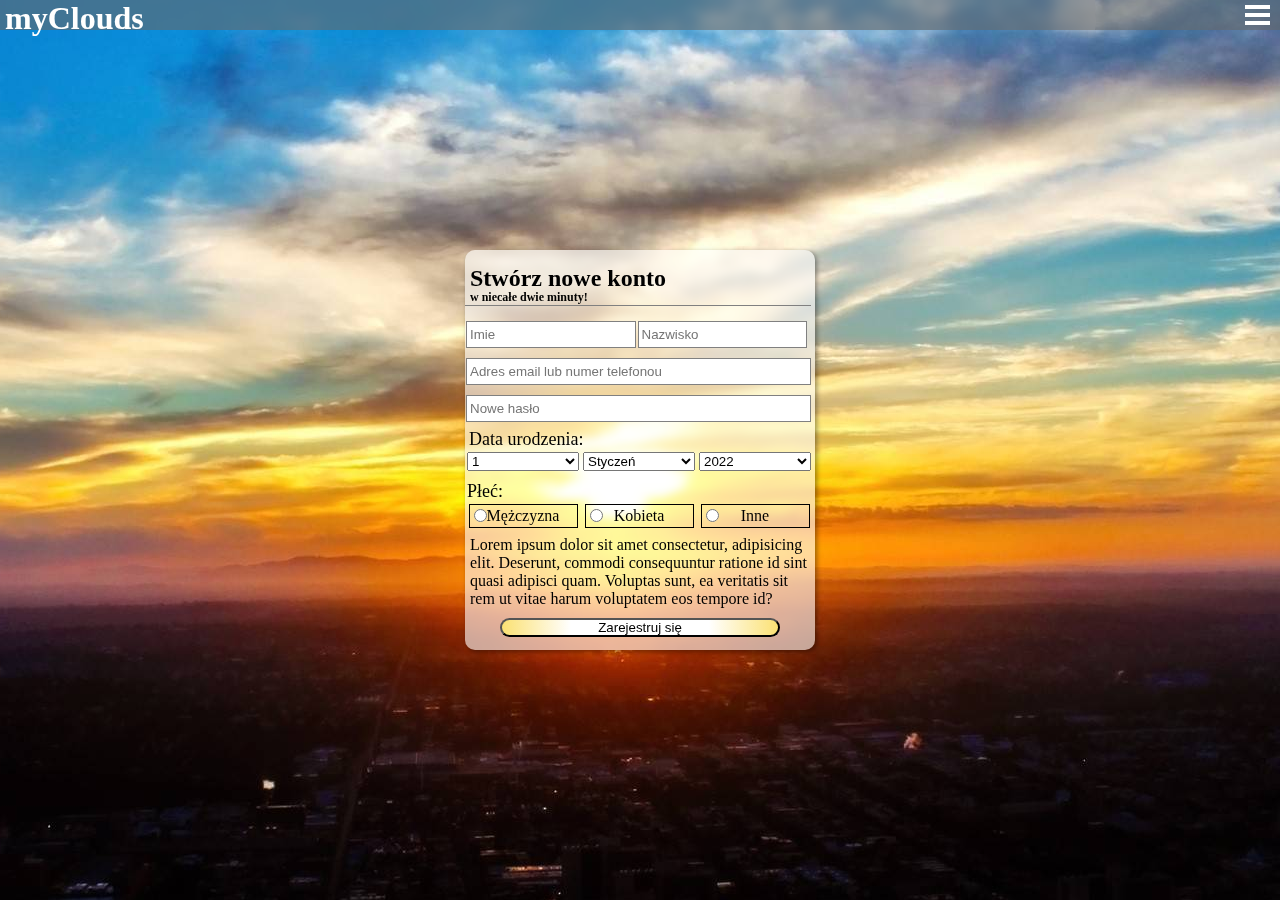
==== commit c5678db4: "polish version fin" ====
--- a/createAccount.html
+++ b/createAccount.html
@@ -56,14 +56,14 @@
         
         <form action="forms.txt" method="post" class="registryForm">
         <fieldset>
-            <legend><h1>Get free account</h1>
-                <h3>in less than 2 minutes!</h3></legend>
-                <div class="name"><input type="text" name="newName" id="newName" placeholder="Name" required></div>
-                <div class="surname"><input type="text" name="newSurname" id="newSurname" placeholder="Surname" required></div>
-                <div class="contact"><input type="text" name="newContanct" id="newContact" placeholder="Email adress or mobile number" required></div>
-                <div class="newPassword"><input type="password" name="newPassword" id="newPassword" placeholder="New password" required></div>
+            <legend><h1>Stwórz nowe konto</h1>
+                <h3>w niecałe dwie minuty!</h3></legend>
+                <div class="name"><input type="text" name="newName" id="newName" placeholder="Imie" required></div>
+                <div class="surname"><input type="text" name="newSurname" id="newSurname" placeholder="Nazwisko" required></div>
+                <div class="contact"><input type="text" name="newContanct" id="newContact" placeholder="Adres email lub numer telefonou" required></div>
+                <div class="newPassword"><input type="password" name="newPassword" id="newPassword" placeholder="Nowe hasło" required></div>
                 <div class="birth">
-                    <p class="birthDate">Birth date:</p>
+                    <p class="birthDate">Data urodzenia:</p>
                     <select name="birthDay" id="birthDay">
                         <option value="1">1</option>
                         <option value="2">2</option>
@@ -98,18 +98,18 @@
                         <option value="31">31</option>
                     </select>
                     <select name="birthMonth" id="birthMonth">
-                        <option value="1">January</option>
-                        <option value="2">February</option>
-                        <option value="3">March</option>
-                        <option value="4">April</option>
-                        <option value="5">May</option>
-                        <option value="6">June</option>
-                        <option value="7">July</option>
-                        <option value="8">August</option>
-                        <option value="9">October</option>
-                        <option value="10">Noveber</option>
-                        <option value="11">September</option>
-                        <option value="12">December</option>
+                        <option value="1">Styczeń</option>
+                        <option value="2">Luty</option>
+                        <option value="3">Marzec</option>
+                        <option value="4">Kwiecień</option>
+                        <option value="5">Maj</option>
+                        <option value="6">Czerwiec</option>
+                        <option value="7">Lipiec</option>
+                        <option value="8">Sierpień</option>
+                        <option value="9">Wrzesień</option>
+                        <option value="10">Październik</option>
+                        <option value="11">Listopad</option>
+                        <option value="12">Grudzień</option>
                     </select>
                     <select name="birthYear" id="birthYear">
                        
@@ -239,14 +239,14 @@
                 </div>
 
                 <div class="sex">
-                    <p>Sex:</p>
-                    <div class="inputs"><input type="radio" name="sex" id="male" value="male"> <label for="male" >Male</label></div>
-                    <div class="inputs"><input type="radio" name="sex" id="female" value="female"> <label for="female" >Female</label></div>
-                    <div class="inputs"><input type="radio" name="sex" id="Other" value="Other"> <label for="Other" >Other</label></div>
+                    <p>Płeć:</p>
+                    <div class="inputs"><input type="radio" name="sex" id="male" value="male"> <label for="male" >Mężczyzna</label></div>
+                    <div class="inputs"><input type="radio" name="sex" id="female" value="female"> <label for="female" >Kobieta</label></div>
+                    <div class="inputs"><input type="radio" name="sex" id="Other" value="Other"> <label for="Other" >Inne</label></div>
                 </div>
         </fieldset>
         <p>Lorem ipsum dolor sit amet consectetur, adipisicing elit. Deserunt, commodi consequuntur ratione id sint quasi adipisci quam. Voluptas sunt, ea veritatis sit rem ut vitae harum voluptatem eos tempore id?</p>
-        <button id="registryButton">Registry</button>
+        <button id="registryButton">Zarejestruj się</button>
     </form>
     </section>
    
--- a/style.css
+++ b/style.css
@@ -372,6 +372,7 @@
 
 .intro .cloudsStaring {
   width: 100%;
+  position: relative;
 }
 
 .intro .headerIntro {
@@ -413,12 +414,10 @@
   }
   .intro .cloudsStaring {
     height: 100vh;
-    width: auto;
-    left: 50%;
   }
   .intro .headerIntro {
     font-size: 16px;
-    top: 90px;
+    top: 10%;
     right: 10%;
     width: 80%;
   }
@@ -445,8 +444,10 @@
   font-size: 2.8rem;
   position: relative;
   top: -220px;
-  color: white;
-  text-align: center;
+  color: black;
+  text-align: center;
+  -webkit-text-stroke-width: 1px;
+  -webkit-text-stroke-color: white;
 }
 
 @media screen and (max-width: 900px) {
